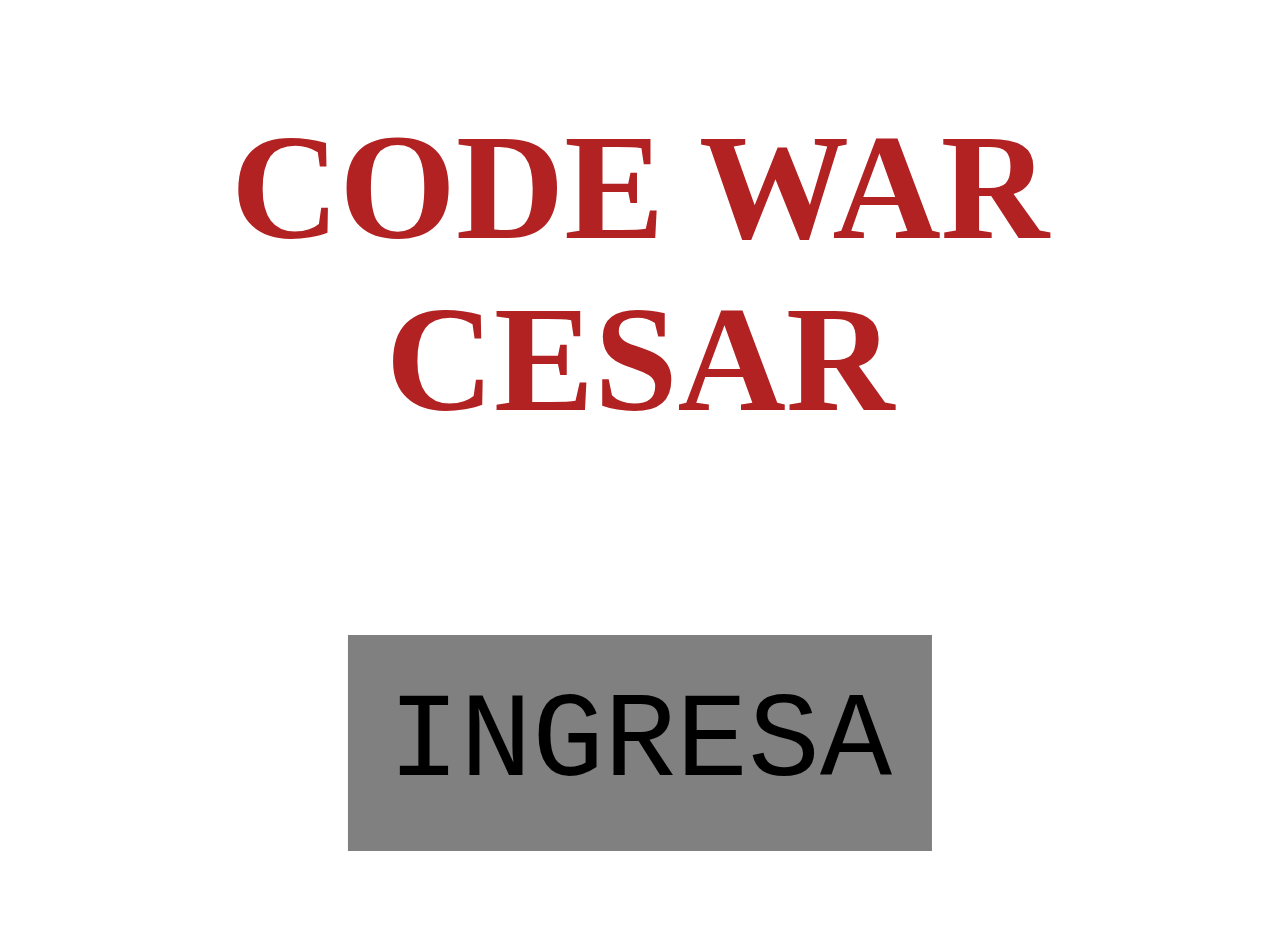
==== index.html @ 137a13b2 "release 1 (archivos faltantes)" ====
<!DOCTYPE html>
<html>
  <head>
    <meta charset="utf-8">
    <title>Caesar Cipher</title>
    <link rel="stylesheet" href="style.css" />
  </head>
  <body id="uno">
    <div id="root">
    <h1 id="inicio"> CODE WAR CESAR </h1>
      <div class= "centered">
      <button id="inicia" type="button" onclick="window.location='pantallamensaje.html'">INGRESA</button>
    </div>
    </div>
    <script src="cipher.js"></script>
    <script src="index.js"></script>
  </body>
</html>
---- style.css ----
/* BIENVENIDO*/

#inicio {
color:#B22222;
text-align: center;
display: block;
font-size: 150px;
font-family:impact;
size: 100%;
}

#uno {
background-image:url("https://thewire.in/wp-content/uploads/2017/11/idea_sized-schlacht-bei-koeniggraetz-von-georg-bleibtreu.jpg");
background-repeat: no-repeat;
background-size: 100% 100%;
}

#inicia {
background-color: gray;
border: none;
color: strong black;
padding: 40px 40px;
margin: 90px;
text-align: center;
text-decoration: none;
display: inline-block;
font-size: 120px;
font-family:Courier;
margin-left: 50%;
transform: translateX(-50%);
}
#inicia:hover {
  background: gray;
}

/*PANTALLA MENSAJE*/

#ingresa {
  color: 	#B22222;
  text-align: center;
  text-decoration: inherit;
  display: block;
  font-size: 100px;
  font-family:Agency FB;
  size: 100%;

}

#dos {
background-image: url("https://thewire.in/wp-content/uploads/2017/11/idea_sized-schlacht-bei-koeniggraetz-von-georg-bleibtreu.jpg");
background-size: 100% 100%;
background-repeat: no-repeat;
}

input {
width: 50%;
padding: 70px 30px;
margin: 8px 0;
box-sizing: border-box;
text-align: center;
font-size: 20px;
font-family: courier;
margin-left: 50%;
transform: translateX(-50%);
background: #EEE8AA;
}

#number {
width:5%;
padding: 15px 8px;
margin: 8px;
box-sizing: border-box;
text-align: center;
margin-left:17%;
transform: translateX(-600%);
background: #EEE8AA;
}

button {
background-color: gray;
border: none;
color: strong black;
padding: 15px 15px;
margin: 10px;
text-align: center;
text-decoration: none;
display: inline-block;
font-size: 17px;
font-family:strong Courier;
margin-left: 50%;
transform: translateX(-40%)
}

select {
width:18%;
padding: 15px 8px;
margin: 8px;
box-sizing: border-box;
text-align: center;
margin-left: 40%;
margin-right: 10%;
transform: translateX(-50%);
background: #EEE8AA;
}

#code {
background-color: gray;
border: none;
color: strong black;
padding: 15px 15px;
margin: 10px;
text-align: center;
text-decoration: none;
display: inline-block;
font-size: 17px;
font-family:strong Courier;
margin-left: 40%;
}

#decode {
background-color: gray;
border: none;
color: strong black;
padding: 15px 15px;
margin: 10px;
text-align: center;
text-decoration: none;
display: inline-block;
font-size: 17px;
font-family:strong Courier;
margin-left: 8%;
}

/*SALIDA*/

#salida {
color: 	#0A526C;
text-align: center;
display: block;
font-size: 100px;
font-family:times;
size: 1500px;
}

#salida2 {color: 	#B22222;
text-align: center;
display: block;
font-size: 150px;
font-family:impact;
size: 1200px;
    }

#tres {
background-image:url("https://cdn.static-economist.com/sites/default/files/images/print-edition/20180127_SRP057_0.jpg");
background-repeat: no-repeat;
background-size: 100% 100%;
}

.salir {
background-color: gray;
border: none;
color: strong black;
padding: 15px 15px;
margin: 70px;
text-align: center;
text-decoration: none;
display: inline-block;
font-size: 120px;
font-family:Courier;
margin-left: 50%;
transform: translateX(-50%);
}
.salir:hover {
  background: gray;
}
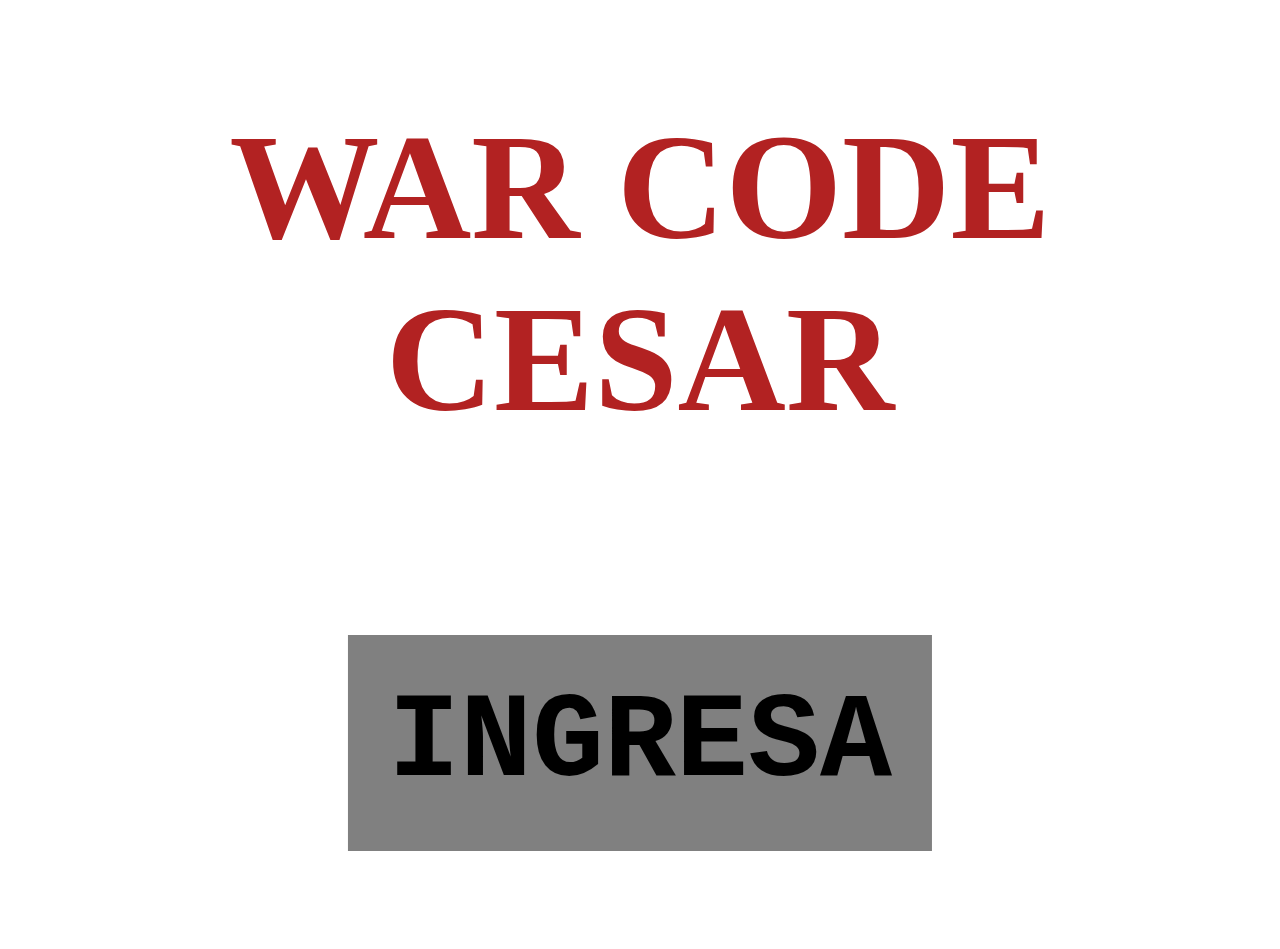
==== commit 4542aaa1: "modificación del readme y cambio titulo" ====
--- a/index.html
+++ b/index.html
@@ -7,7 +7,7 @@
   </head>
   <body id="uno">
     <div id="root">
-    <h1 id="inicio"> CODE WAR CESAR </h1>
+    <h1 id="inicio"> WAR CODE CESAR </h1>
       <div class= "centered">
       <button id="inicia" type="button" onclick="window.location='pantallamensaje.html'">INGRESA</button>
     </div>
--- a/style.css
+++ b/style.css
@@ -18,7 +18,7 @@
 #inicia {
 background-color: gray;
 border: none;
-color: strong black;
+color: black;
 padding: 40px 40px;
 margin: 90px;
 text-align: center;
@@ -79,14 +79,15 @@
 button {
 background-color: gray;
 border: none;
-color: strong black;
+color:black;
 padding: 15px 15px;
 margin: 10px;
 text-align: center;
 text-decoration: none;
 display: inline-block;
 font-size: 17px;
-font-family:strong Courier;
+font-family:Courier;
+font-weight: bold;
 margin-left: 50%;
 transform: translateX(-40%)
 }
@@ -106,28 +107,30 @@
 #code {
 background-color: gray;
 border: none;
-color: strong black;
+color: black;
 padding: 15px 15px;
 margin: 10px;
 text-align: center;
 text-decoration: none;
 display: inline-block;
 font-size: 17px;
-font-family:strong Courier;
+font-family: Courier;
+font-weight: bold;
 margin-left: 40%;
 }
 
 #decode {
 background-color: gray;
 border: none;
-color: strong black;
+color: black;
 padding: 15px 15px;
 margin: 10px;
 text-align: center;
 text-decoration: none;
 display: inline-block;
 font-size: 17px;
-font-family:strong Courier;
+font-family: Courier;
+font-weight: bold;
 margin-left: 8%;
 }
 
@@ -159,7 +162,7 @@
 .salir {
 background-color: gray;
 border: none;
-color: strong black;
+color: black;
 padding: 15px 15px;
 margin: 70px;
 text-align: center;
@@ -173,3 +176,6 @@
 .salir:hover {
   background: gray;
 }
+#enviar{
+  width: 250px;
+}
